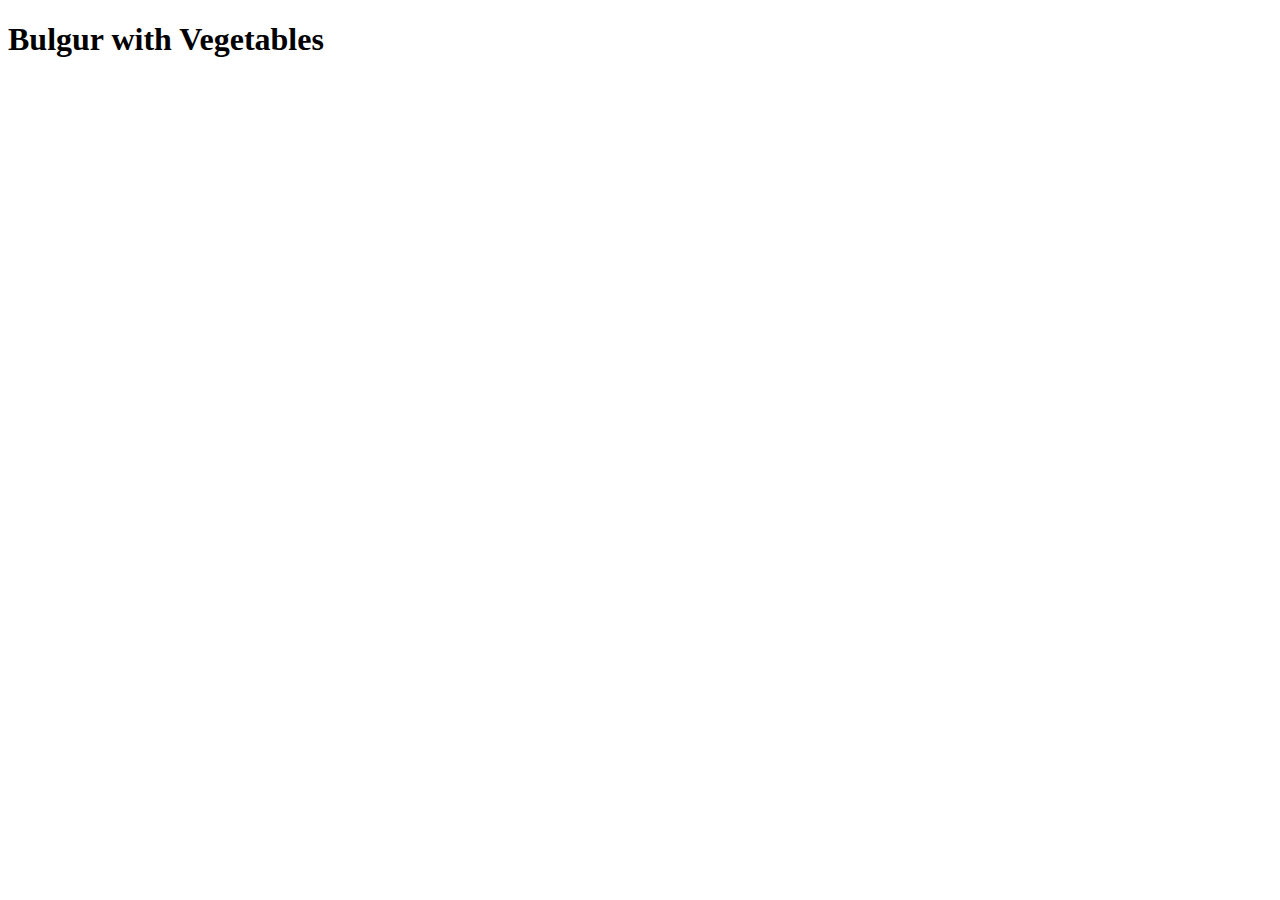
==== recipes/BulgurWithVegetables.html @ 12b70e30 "Added the recipes html files. Finished the Menemen recipe file Added the relevant links to the index" ====
<!DOCTYPE html>
<html lang="en">
<head>
    <meta charset="UTF-8">
    <meta name="viewport" content="width=device-width, initial-scale=1.0">
    <title>Bulgur</title>
</head>
<body>
    <h1>Bulgur with Vegetables</h1>
</body>
</html>
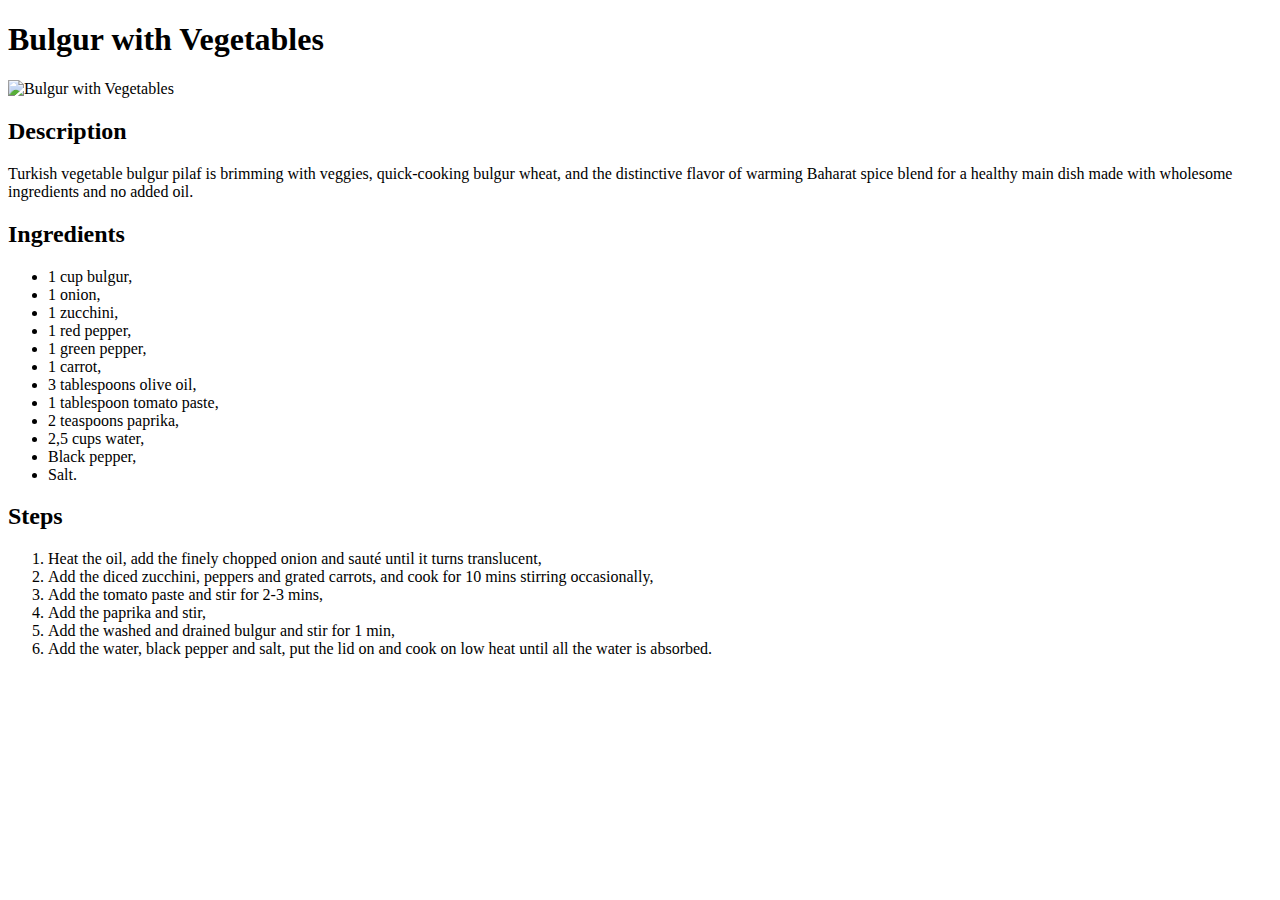
==== commit 3417c4d4: "Adding the other recipes Finished the basic structure of the recipes and index.html" ====
--- a/recipes/BulgurWithVegetables.html
+++ b/recipes/BulgurWithVegetables.html
@@ -7,5 +7,46 @@
 </head>
 <body>
     <h1>Bulgur with Vegetables</h1>
+    <img src="https://veganwithgusto.com/wp-content/uploads/2023/09/bulgur-pilaf-in-blue-bowl.jpg" alt="Bulgur with Vegetables" width="300">
+    <h2>Description</h2>
+<p>Turkish vegetable bulgur pilaf is brimming with veggies, quick-cooking bulgur wheat, and the distinctive flavor of warming Baharat spice blend for a healthy main dish made with wholesome ingredients and no added oil.</p>
+    <h2>Ingredients</h2>
+        <ul>
+            <li>1 cup bulgur,</li>
+            <li>1 onion,</li>
+            <li>1 zucchini,</li>
+            <li>1 red pepper,</li>
+            <li>1 green pepper,</li>
+            <li>1 carrot,</li>
+            <li>3 tablespoons olive oil,</li>
+            <li>1 tablespoon tomato paste,</li>
+            <li>2 teaspoons paprika,</li>
+            <li>2,5 cups water,</li>
+            <li>Black pepper,</li>
+            <li>Salt.</li>
+        </ul>
+    <h2>Steps</h2>
+    <ol>
+        <li>Heat the oil, add the finely chopped onion and sauté until it turns translucent,</li>
+        <li>Add the diced zucchini, peppers and grated carrots, and cook for 10 mins stirring occasionally,</li>
+        <li>Add the tomato paste and stir for 2-3 mins,</li>
+        <li>Add the paprika and stir,</li>
+        <li>Add the washed and drained bulgur and stir for 1 min,</li>
+        <li>Add the water, black pepper and salt, put the lid on and cook on low heat until all the water is absorbed.</li>
+    </ol>
 </body>
-</html>+</html>
+
+
+
+
+
+
+
+
+
+
+
+
+
+
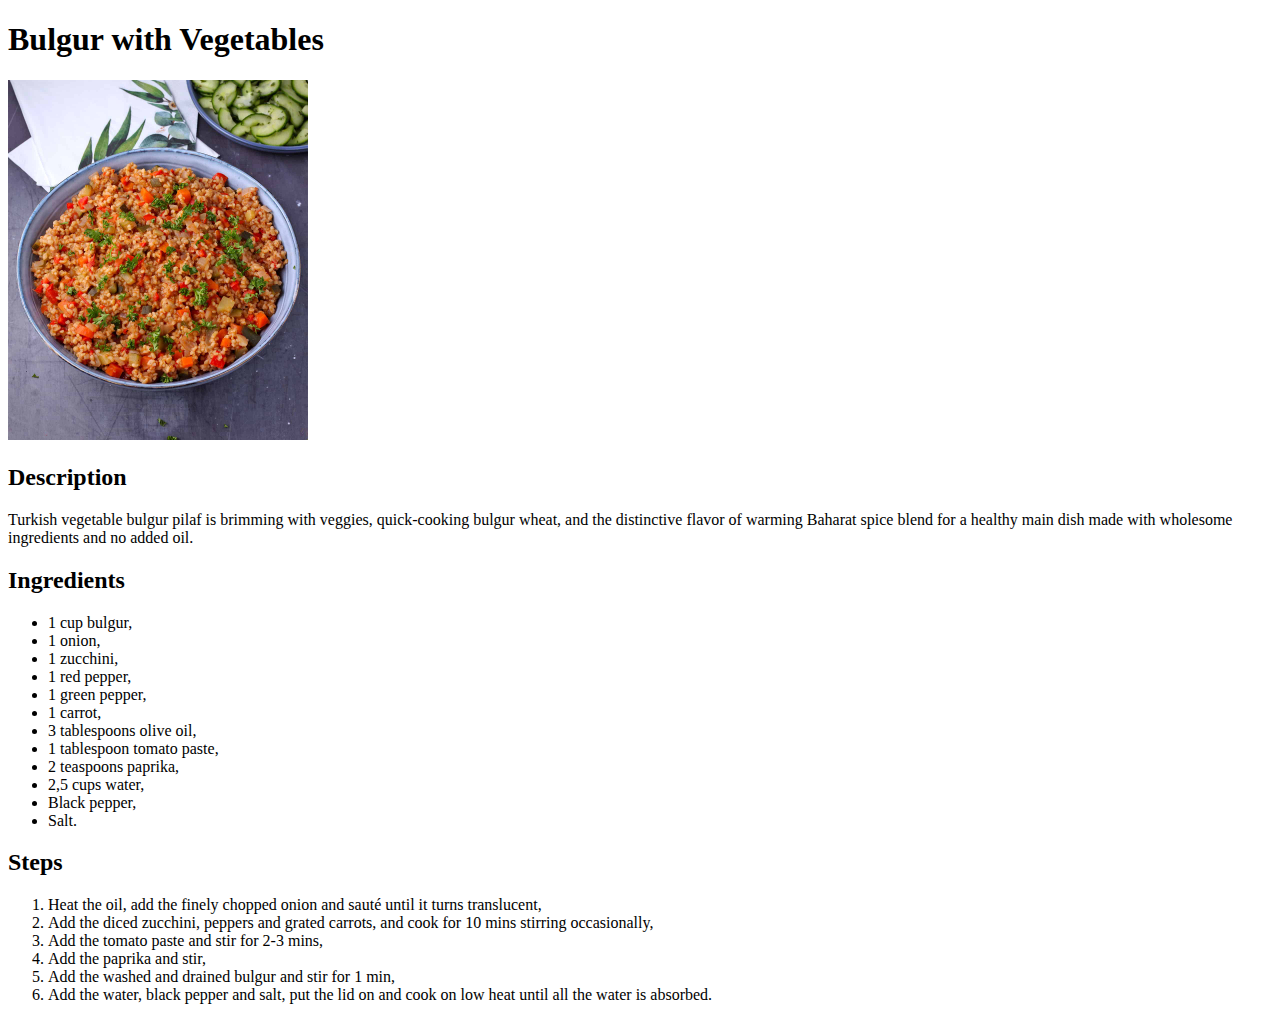
==== commit da08c2c5: "Added images folder and images Create an images folder and put the image files for the recipes Chang" ====
--- a/recipes/BulgurWithVegetables.html
+++ b/recipes/BulgurWithVegetables.html
@@ -7,7 +7,7 @@
 </head>
 <body>
     <h1>Bulgur with Vegetables</h1>
-    <img src="https://veganwithgusto.com/wp-content/uploads/2023/09/bulgur-pilaf-in-blue-bowl.jpg" alt="Bulgur with Vegetables" width="300">
+    <img src="../images/bulgur-pilaf-in-blue-bowl.jpg" alt="Bulgur with Vegetables" width="300">
     <h2>Description</h2>
 <p>Turkish vegetable bulgur pilaf is brimming with veggies, quick-cooking bulgur wheat, and the distinctive flavor of warming Baharat spice blend for a healthy main dish made with wholesome ingredients and no added oil.</p>
     <h2>Ingredients</h2>
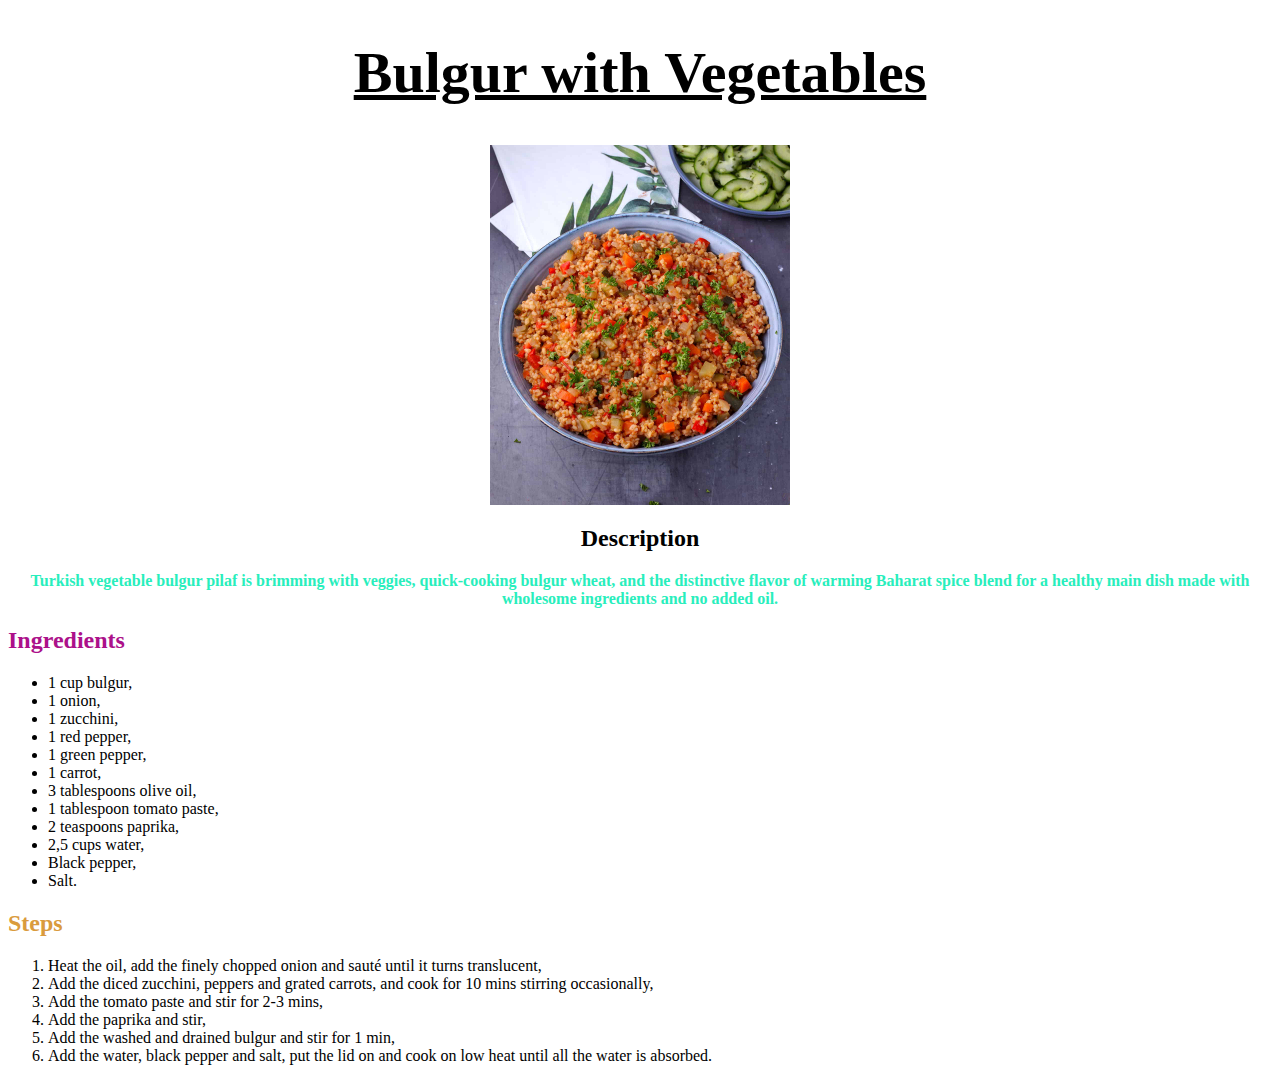
==== commit bc4e4ce1: "Added CSS Add the link element to css file Edit the recipes html files Add some basic css styles" ====
--- a/recipes/BulgurWithVegetables.html
+++ b/recipes/BulgurWithVegetables.html
@@ -4,13 +4,14 @@
     <meta charset="UTF-8">
     <meta name="viewport" content="width=device-width, initial-scale=1.0">
     <title>Bulgur</title>
+    <link rel="stylesheet" href="../styles.css">
 </head>
 <body>
-    <h1>Bulgur with Vegetables</h1>
+    <h1 class="headtext">Bulgur with Vegetables</h1>
     <img src="../images/bulgur-pilaf-in-blue-bowl.jpg" alt="Bulgur with Vegetables" width="300">
-    <h2>Description</h2>
-<p>Turkish vegetable bulgur pilaf is brimming with veggies, quick-cooking bulgur wheat, and the distinctive flavor of warming Baharat spice blend for a healthy main dish made with wholesome ingredients and no added oil.</p>
-    <h2>Ingredients</h2>
+    <h2 class="description">Description</h2>
+<p class="description descriptiontext">Turkish vegetable bulgur pilaf is brimming with veggies, quick-cooking bulgur wheat, and the distinctive flavor of warming Baharat spice blend for a healthy main dish made with wholesome ingredients and no added oil.</p>
+    <h2 class="ingredientstext">Ingredients</h2>
         <ul>
             <li>1 cup bulgur,</li>
             <li>1 onion,</li>
@@ -25,7 +26,7 @@
             <li>Black pepper,</li>
             <li>Salt.</li>
         </ul>
-    <h2>Steps</h2>
+    <h2 class="stepstext">Steps</h2>
     <ol>
         <li>Heat the oil, add the finely chopped onion and sauté until it turns translucent,</li>
         <li>Add the diced zucchini, peppers and grated carrots, and cook for 10 mins stirring occasionally,</li>
--- a/styles.css
+++ b/styles.css
@@ -0,0 +1,36 @@
+body {
+    font-family: Georgia, 'Times New Roman', Times, sans-serif;
+}
+
+.main-list {
+    font-style: italic;
+    font-weight: bold;
+    font-size: 24px;
+}
+
+.headtext {
+    text-align: center;
+    font-size: 58px;
+    text-decoration: underline;
+}
+img {
+    margin: auto;
+    display: block;
+  }
+
+.description {
+    text-align: center;
+}
+
+.descriptiontext {
+    font-weight: bold;
+    color: rgb(40, 238, 188);
+}
+
+.ingredientstext {
+    color: rgb(172, 17, 138);
+}
+
+.stepstext {
+    color: rgb(218, 155, 61);
+}